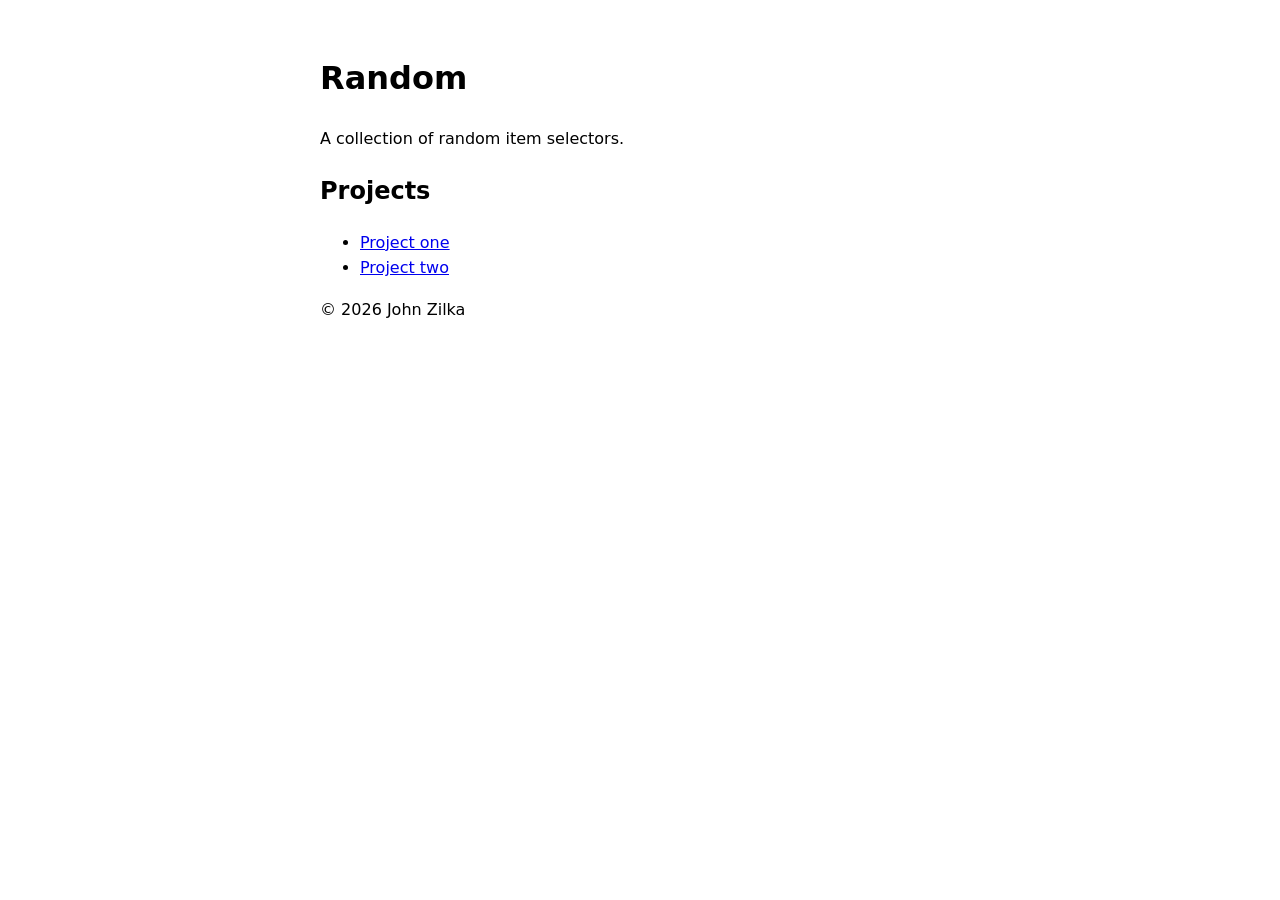
==== index.html @ d290f70b "Placeholder webpage" ====
<!DOCTYPE html>
<html lang="en">
<head>
  <meta charset="UTF-8">
  <meta name="viewport" content="width=device-width, initial-scale=1.0">
  <title>Random</title>
  <style>
    body {
      font-family: system-ui, sans-serif;
      max-width: 40rem;
      margin: 0 auto;
      padding: 2rem 1rem;
      line-height: 1.6;
    }
  </style>
</head>
<body>
  <header>
    <h1>Random</h1>
    <p>A collection of random item selectors.</p>
  </header>

  <main>
    <h2>Projects</h2>
    <ul>
      <li><a href="#">Project one</a></li>
      <li><a href="#">Project two</a></li>
    </ul>
  </main>

  <footer>
    <p>&copy; 2026 John Zilka</p>
  </footer>
</body>
</html>
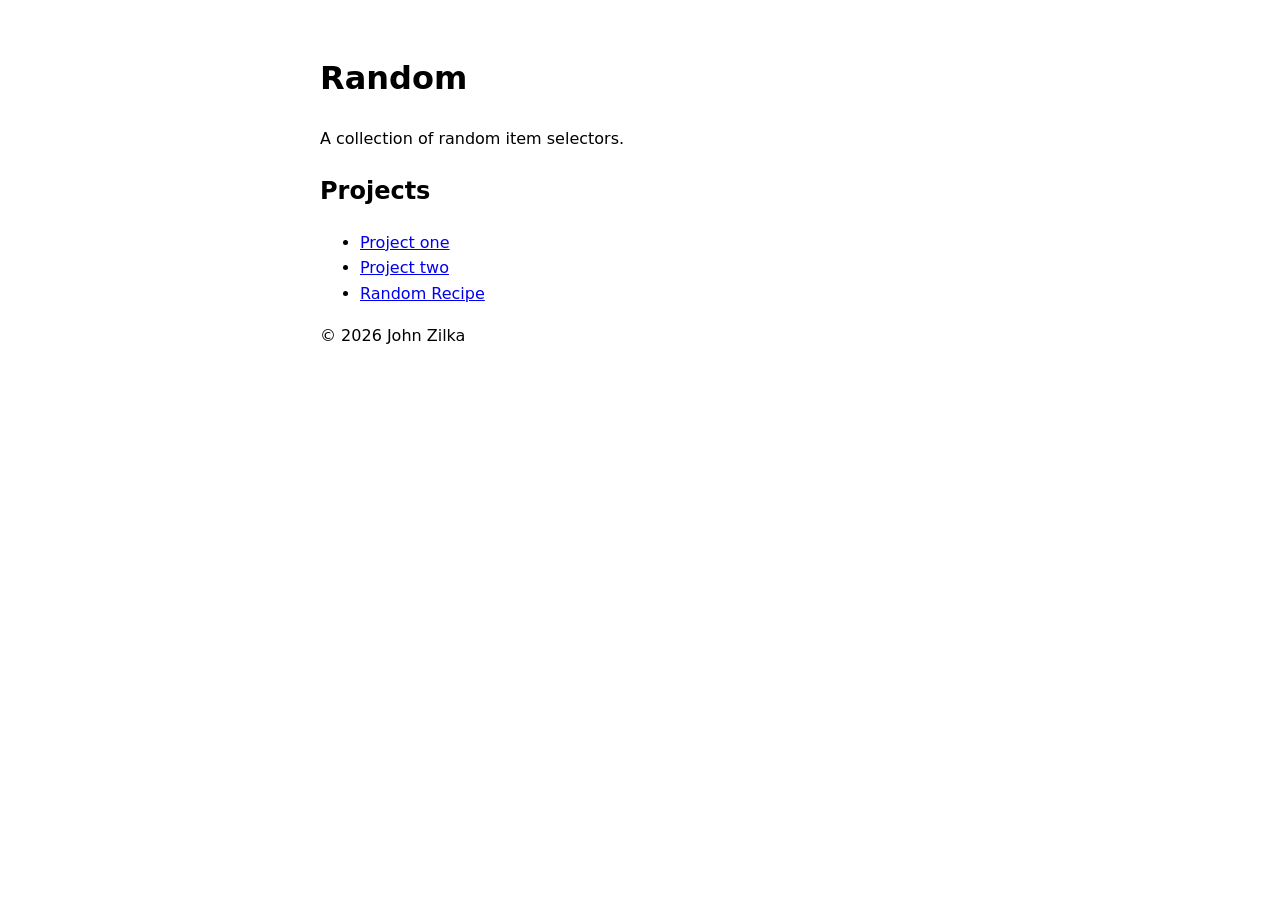
==== commit dcba2bac: "Page Structure" ====
--- a/index.html
+++ b/index.html
@@ -25,6 +25,7 @@
     <ul>
       <li><a href="#">Project one</a></li>
       <li><a href="#">Project two</a></li>
+      <li><a href="projects/random-recipe.html">Random Recipe</a></li>
     </ul>
   </main>
 
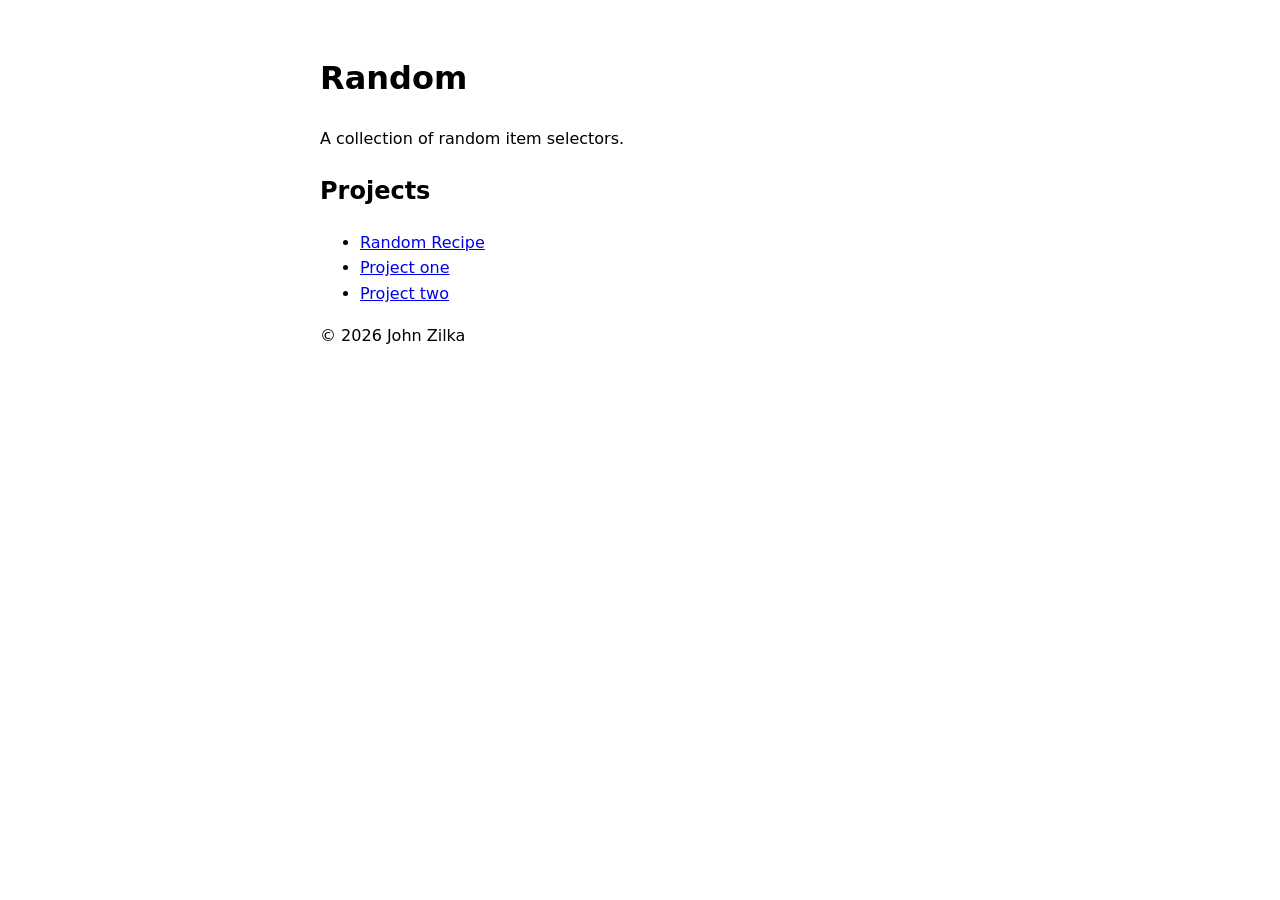
==== commit 401a8d03: "Fixed recipe page paths" ====
--- a/index.html
+++ b/index.html
@@ -23,9 +23,9 @@
   <main>
     <h2>Projects</h2>
     <ul>
+      <li><a href="projects/random-recipe-2.html">Random Recipe</a></li>
       <li><a href="#">Project one</a></li>
       <li><a href="#">Project two</a></li>
-      <li><a href="projects/random-recipe.html">Random Recipe</a></li>
     </ul>
   </main>
 
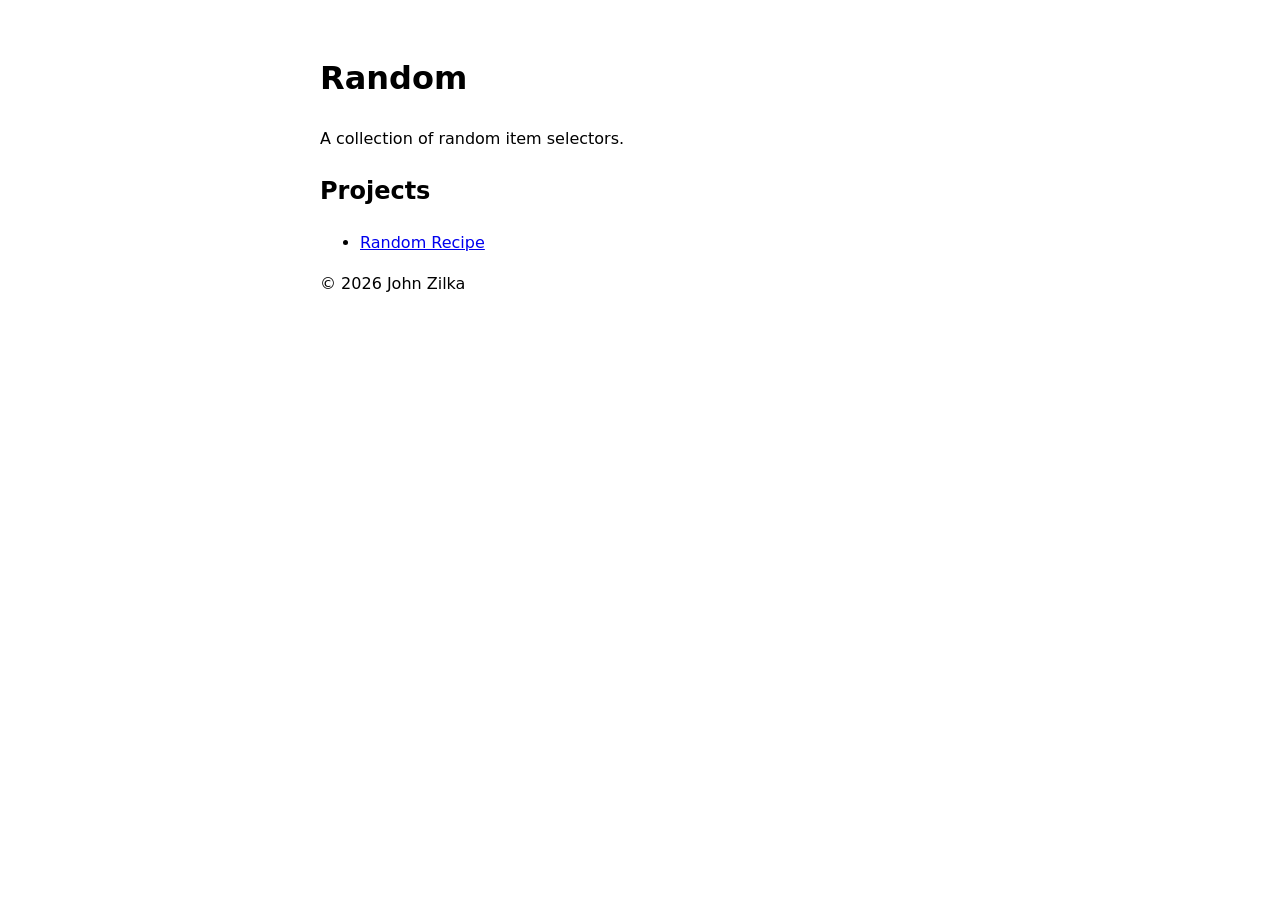
==== commit 8df262a2: "Fixed Sweet Chili Pork temp image. removed placeholder homepage links" ====
--- a/index.html
+++ b/index.html
@@ -23,9 +23,9 @@
   <main>
     <h2>Projects</h2>
     <ul>
-      <li><a href="projects/random-recipe-2.html">Random Recipe</a></li>
-      <li><a href="#">Project one</a></li>
-      <li><a href="#">Project two</a></li>
+      <li><a href="projects/random-recipe.html">Random Recipe</a></li>
+      <!-- <li><a href="#">Project one</a></li>
+      <li><a href="#">Project two</a></li> -->
     </ul>
   </main>
 
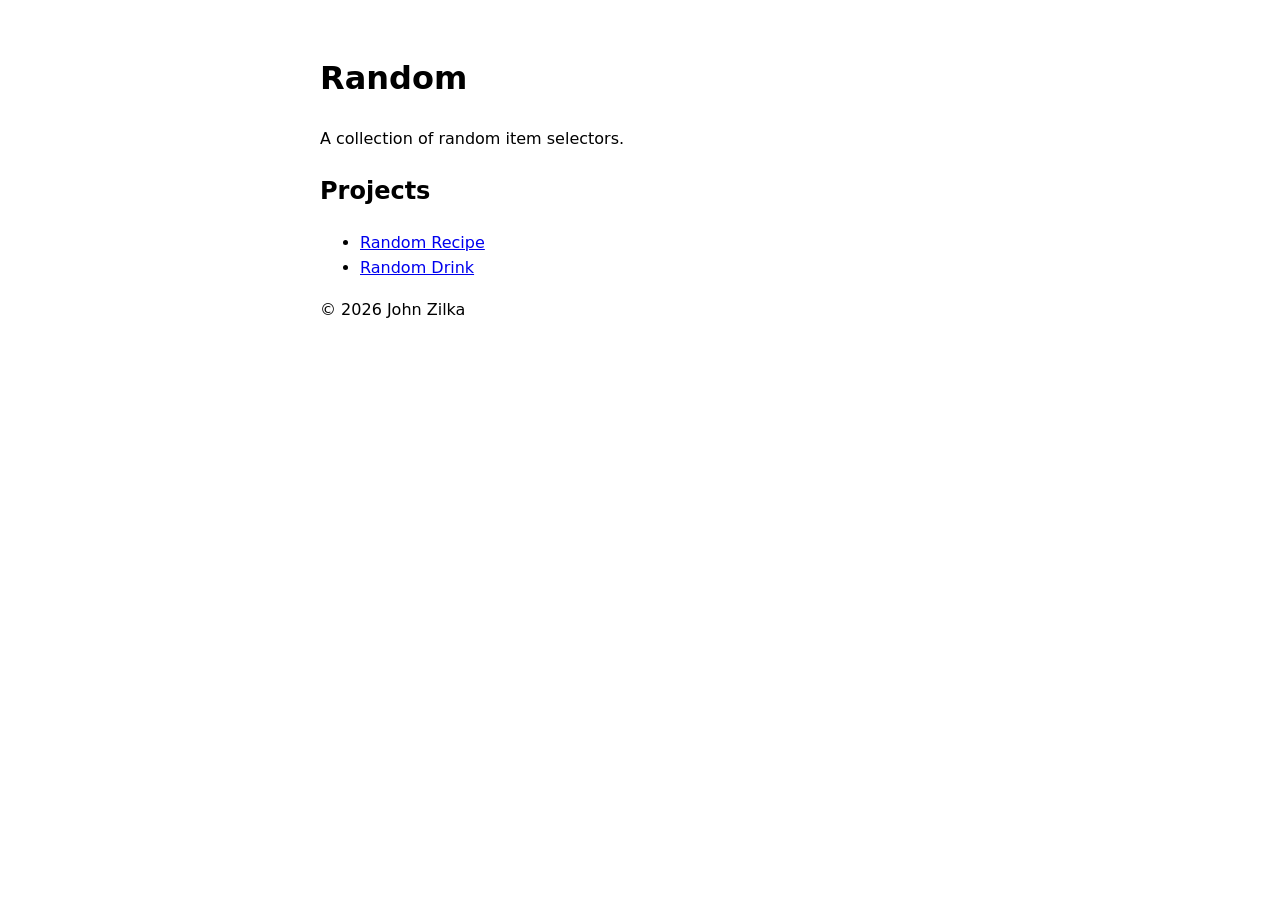
==== commit b0ca52c8: "Random Drink Added Started Random drink from ingredient project" ====
--- a/index.html
+++ b/index.html
@@ -24,6 +24,7 @@
     <h2>Projects</h2>
     <ul>
       <li><a href="projects/random-recipe.html">Random Recipe</a></li>
+      <li><a href="projects/random-drink.html">Random Drink</a></li>
       <!-- <li><a href="#">Project one</a></li>
       <li><a href="#">Project two</a></li> -->
     </ul>
